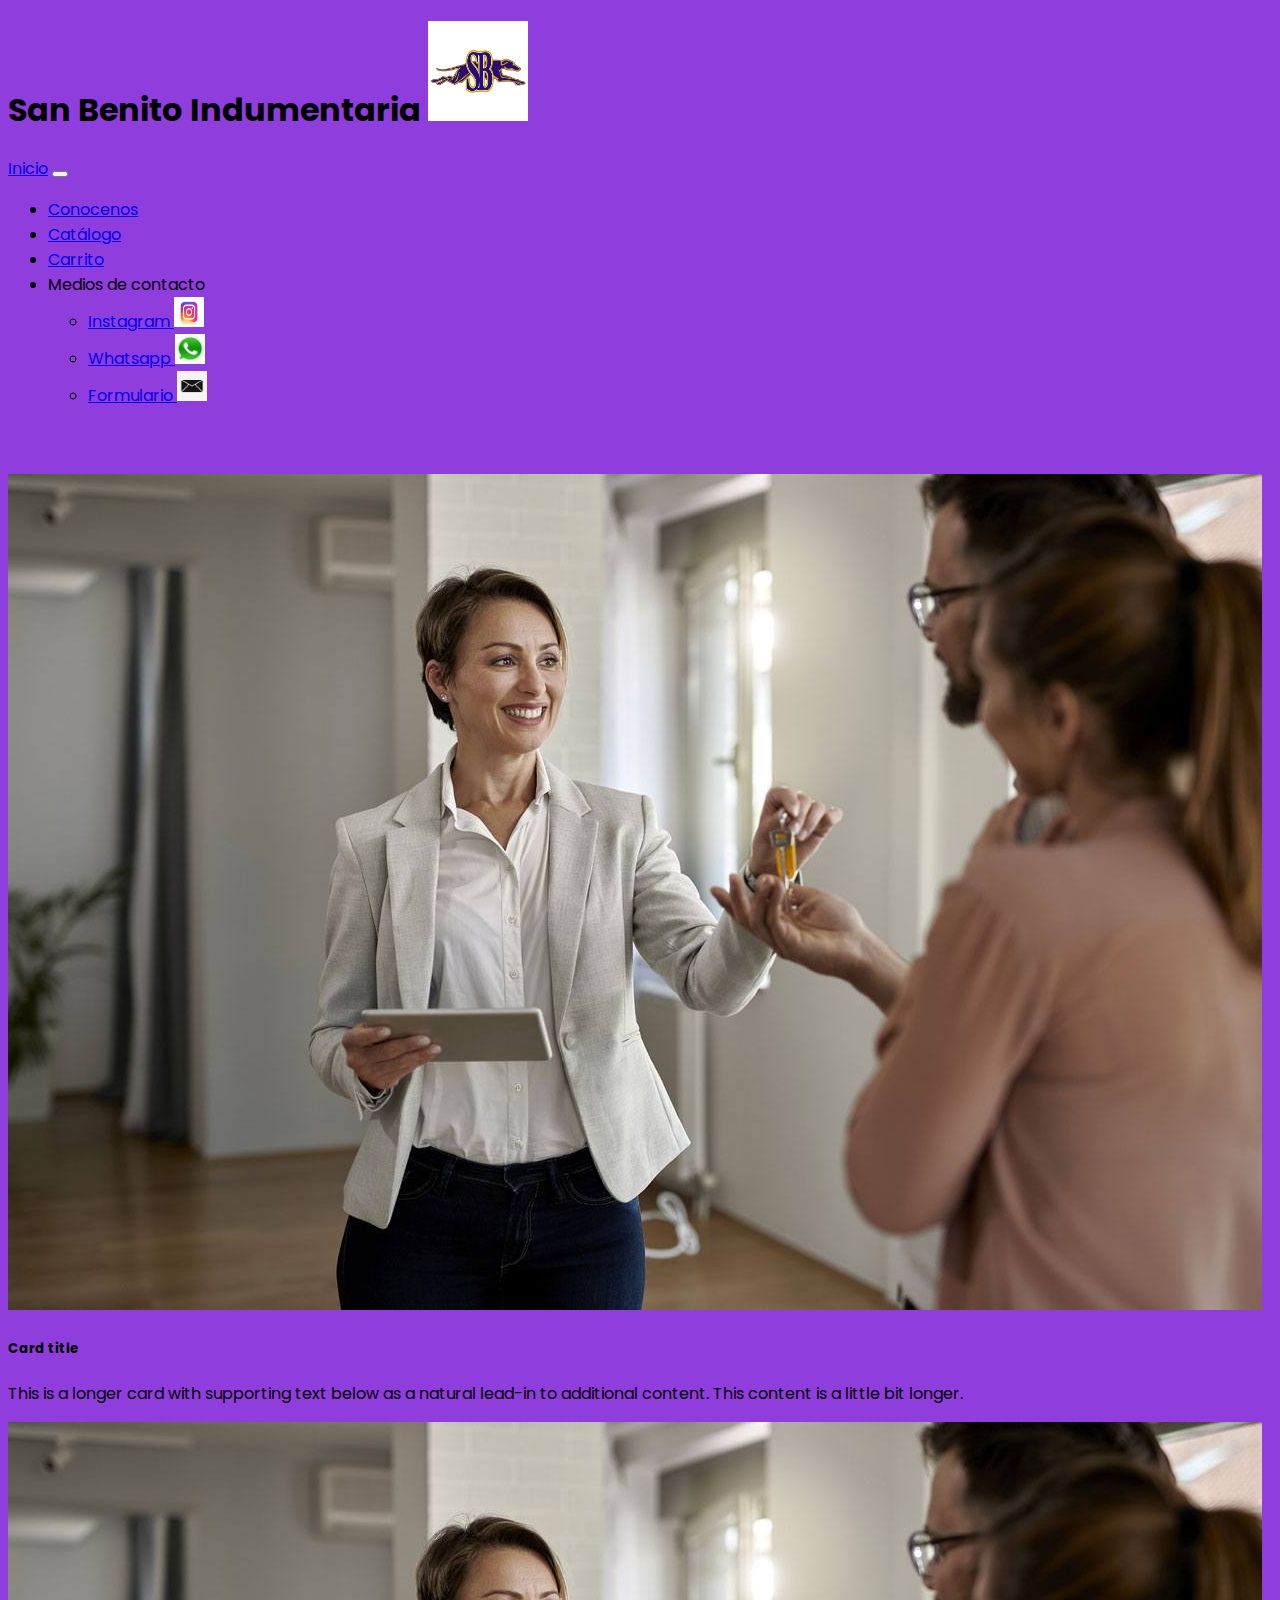
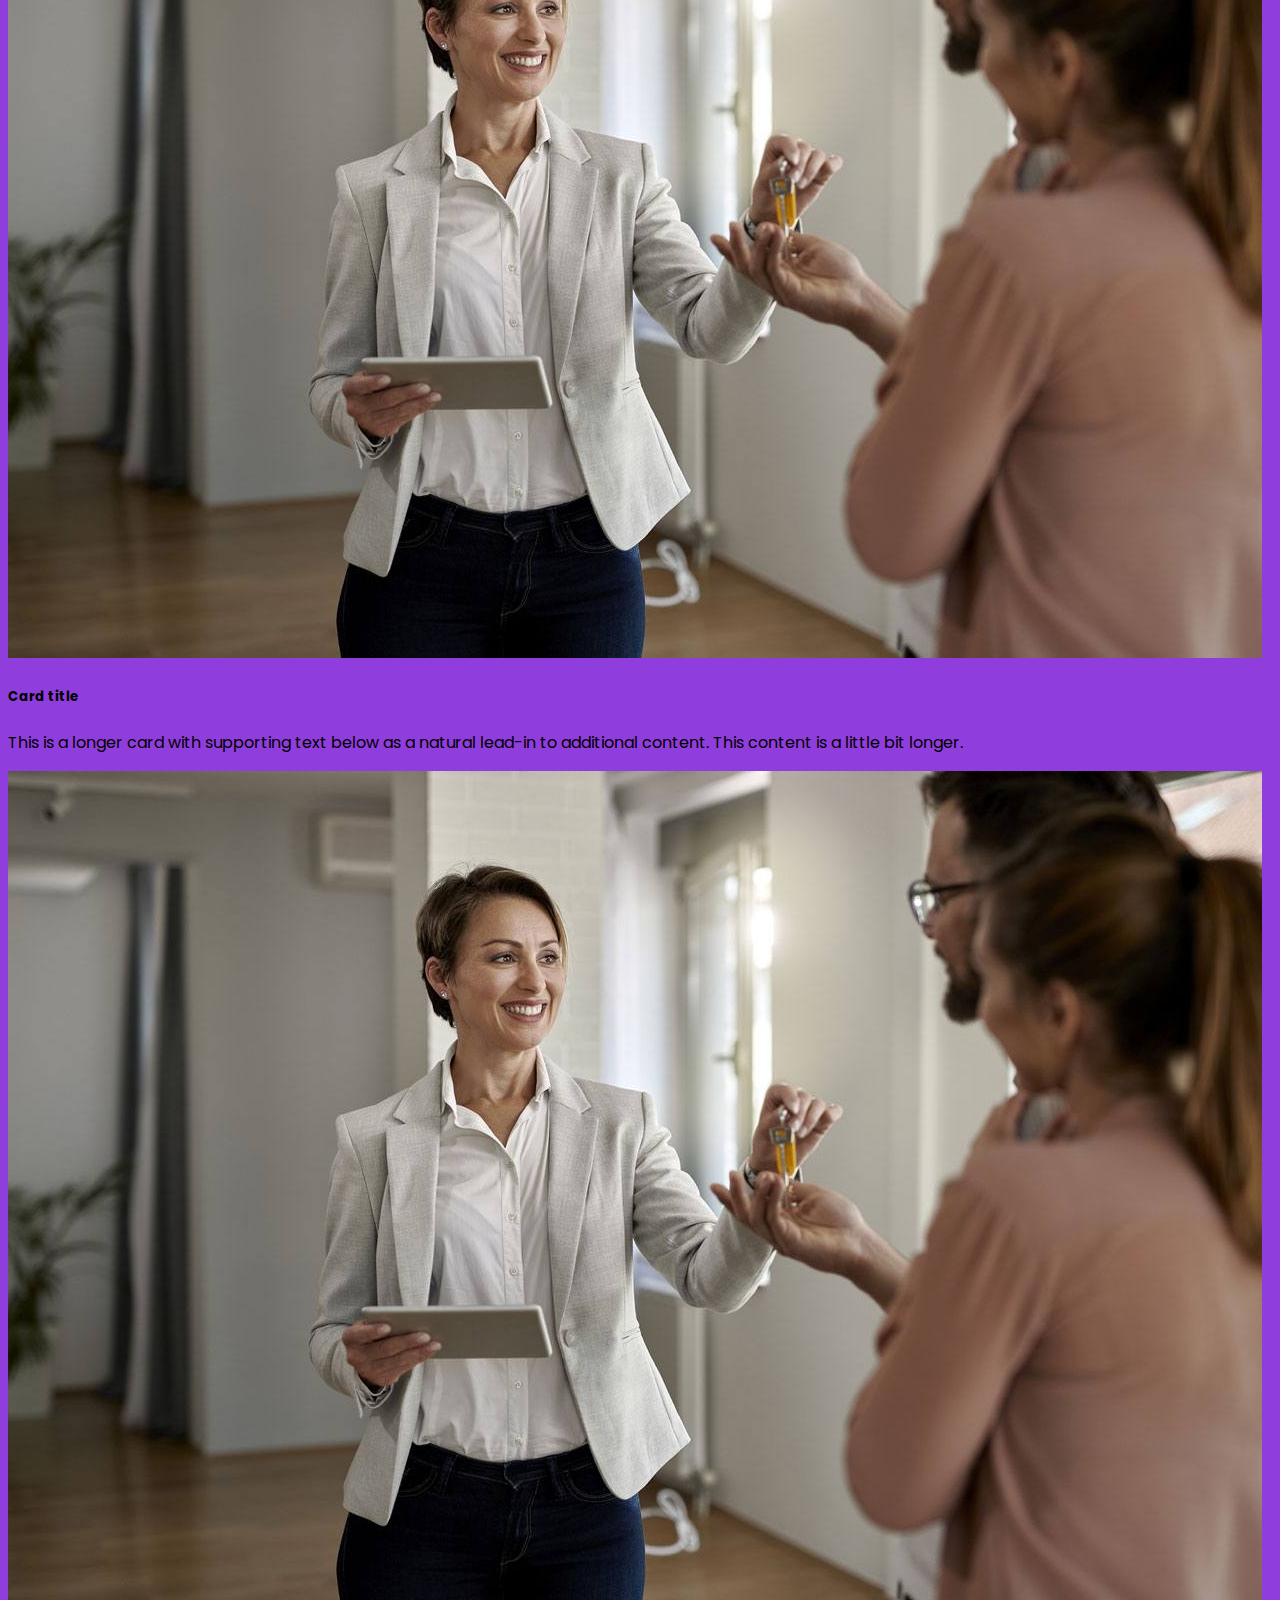
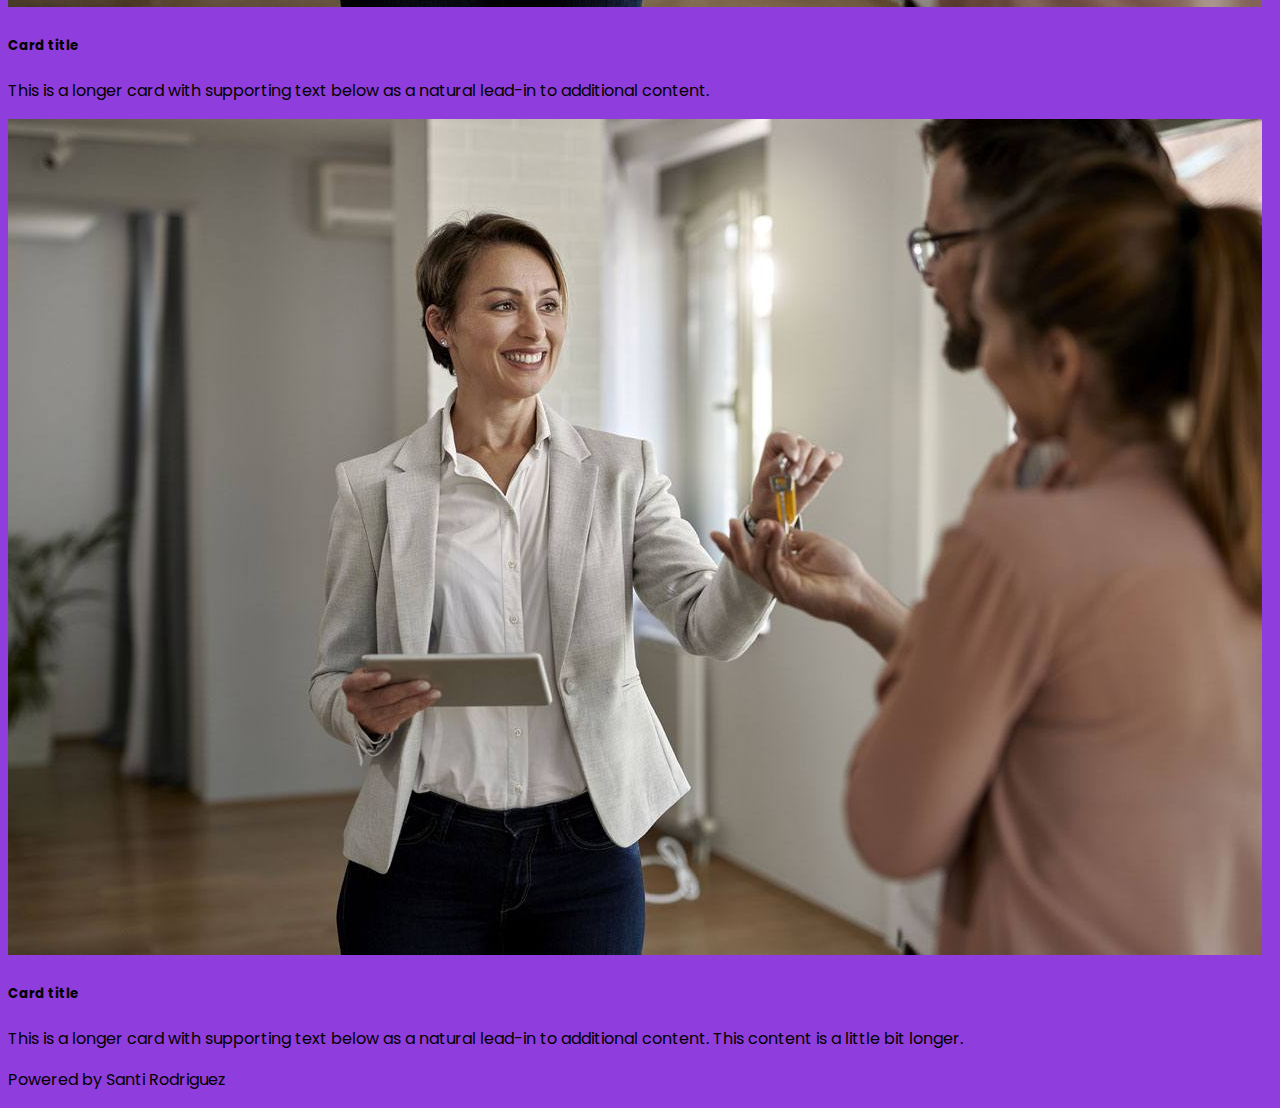
==== index.html @ 3972c094 "first commit" ====
<!DOCTYPE html>
<html lang="en">
<head>
    <meta charset="UTF-8">
    <meta http-equiv="X-UA-Compatible" content="IE=edge">
    <meta name="viewport" content="width=device-width, initial-scale=1.0">
    <!-- CSS only -->
    <link href="https://cdn.jsdelivr.net/npm/bootstrap@5.2.0-beta1/dist/css/bootstrap.min.css" rel="stylesheet" integrity="sha384-0evHe/X+R7YkIZDRvuzKMRqM+OrBnVFBL6DOitfPri4tjfHxaWutUpFmBp4vmVor" crossorigin="anonymous">
    <!-- CSS personalizado -->
    <link rel="stylesheet" href="style.css">
    <title>San Benito Indumentaria</title>
</head>
<body class="Fondo_pantalla">
    <!--Comienza el header-->
    <header>
        <div class="container">
        <h1>
            San Benito Indumentaria
            <img src="./Img/Logo_1.jpeg" alt="LogoHeader" class="LogoHeader">
        </h1>
        <nav class="navbar navbar-expand-lg navbar-light bg-primary bg-gradient d-flex">
            <div class="container-fluid">
              <a class="navbar-brand" href="./index.html">Inicio</a>
              <button class="navbar-toggler" type="button" data-bs-toggle="collapse" data-bs-target="#navbarNavDropdown" aria-controls="navbarNavDropdown" aria-expanded="false" aria-label="Toggle navigation">
                <span class="navbar-toggler-icon"></span>
              </button>
              <div class="collapse navbar-collapse" id="navbarNavDropdown">
                <ul class="navbar-nav">
                  <li class="nav-item">
                    <a class="nav-link active" aria-current="page" href="./Pagina/Nosotros.html">Conocenos</a>
                  </li>
                  <li class="nav-item">
                    <a class="nav-link" href="./Pagina/Catalogo.html">Catálogo</a>
                  </li>
                  <li class="nav-item">
                    <a class="nav-link" href="./Pagina/Carrito.html">Carrito</a>
                  </li>
                  <li class="nav-item dropdown">
                    <a class="nav-link dropdown-toggle" id="navbarDropdownMenuLink" role="button" data-bs-toggle="dropdown" aria-expanded="false">
                      Medios de contacto
                    </a>
                    <ul class="dropdown-menu" aria-labelledby="navbarDropdownMenuLink">
                      <li><a class="dropdown-item" href="https://www.instagram.com/sanbenito.ind/" target="_blank">Instagram <img src="./Img/Logo_instagram.jpg" alt="Insta" class="img_redes"></a></li>
                      <li><a class="dropdown-item" href="https://chat.whatsapp.com/K0ovYGRBgEeAkn2EXuF6Uh" target="_blank">Whatsapp <img src="./Img/logo_whatsapp.JPG" alt="Whatsapp" class="img_redes"></a></li>
                      <li><a class="dropdown-item" href="./Pagina/Contacto.html">Formulario <img src="/Img/Logo_Correo.jpg" alt="Formulario" class="img_redes"></a></li>
                    </ul>
                  </li>
                </ul>
              </div>
            </div>
        </nav>
        </div>
    </header>
    <br><br>
    <main class="container">
        <div class="row row-cols-1 row-cols-md-2 g-4">
            <div class="col">
              <div class="card">
                <img src="./Img/Agente.jpg" class="card-img-top" alt="...">
                <div class="card-body">
                  <h5 class="card-title">Card title</h5>
                  <p class="card-text">This is a longer card with supporting text below as a natural lead-in to additional content. This content is a little bit longer.</p>
                </div>
              </div>
            </div>
            <div class="col">
              <div class="card">
                <img src="./Img/Agente.jpg" class="card-img-top" alt="...">
                <div class="card-body">
                  <h5 class="card-title">Card title</h5>
                  <p class="card-text">This is a longer card with supporting text below as a natural lead-in to additional content. This content is a little bit longer.</p>
                </div>
              </div>
            </div>
            <div class="col">
              <div class="card">
                <img src="./Img/Agente.jpg" class="card-img-top" alt="...">
                <div class="card-body">
                  <h5 class="card-title">Card title</h5>
                  <p class="card-text">This is a longer card with supporting text below as a natural lead-in to additional content.</p>
                </div>
              </div>
            </div>
            <div class="col">
              <div class="card">
                <img src="./Img/Agente.jpg" class="card-img-top" alt="...">
                <div class="card-body">
                  <h5 class="card-title">Card title</h5>
                  <p class="card-text">This is a longer card with supporting text below as a natural lead-in to additional content. This content is a little bit longer.</p>
                </div>
              </div>
            </div>
          </div>
    </main>
    <footer>
        <div class="container pt-10">
            <p>Powered by Santi Rodriguez</p>
        </div>
    </footer>
    <!-- JavaScript Bundle with Popper -->
    <script src="https://cdn.jsdelivr.net/npm/bootstrap@5.2.0-beta1/dist/js/bootstrap.bundle.min.js" integrity="sha384-pprn3073KE6tl6bjs2QrFaJGz5/SUsLqktiwsUTF55Jfv3qYSDhgCecCxMW52nD2" crossorigin="anonymous">
    </script>
</body>
</html>
---- style.css ----
@import url('https://fonts.googleapis.com/css2?family=Poppins:ital,wght@0,200;1,100&display=swap');

/* Comienza los estilos */
.Fondo_pantalla{
    background-color: #903ddd;
    font-family: 'Poppins', sans-serif;
    color: rgb(0, 0, 0);
}


/* Header */
.LogoHeader{
    height: 100px;
    width: 100px;
}
.Carrito{
    height: 30px;
    width: 30px;
}
.img_redes{
    height: 30px;
    width: 30px;
}
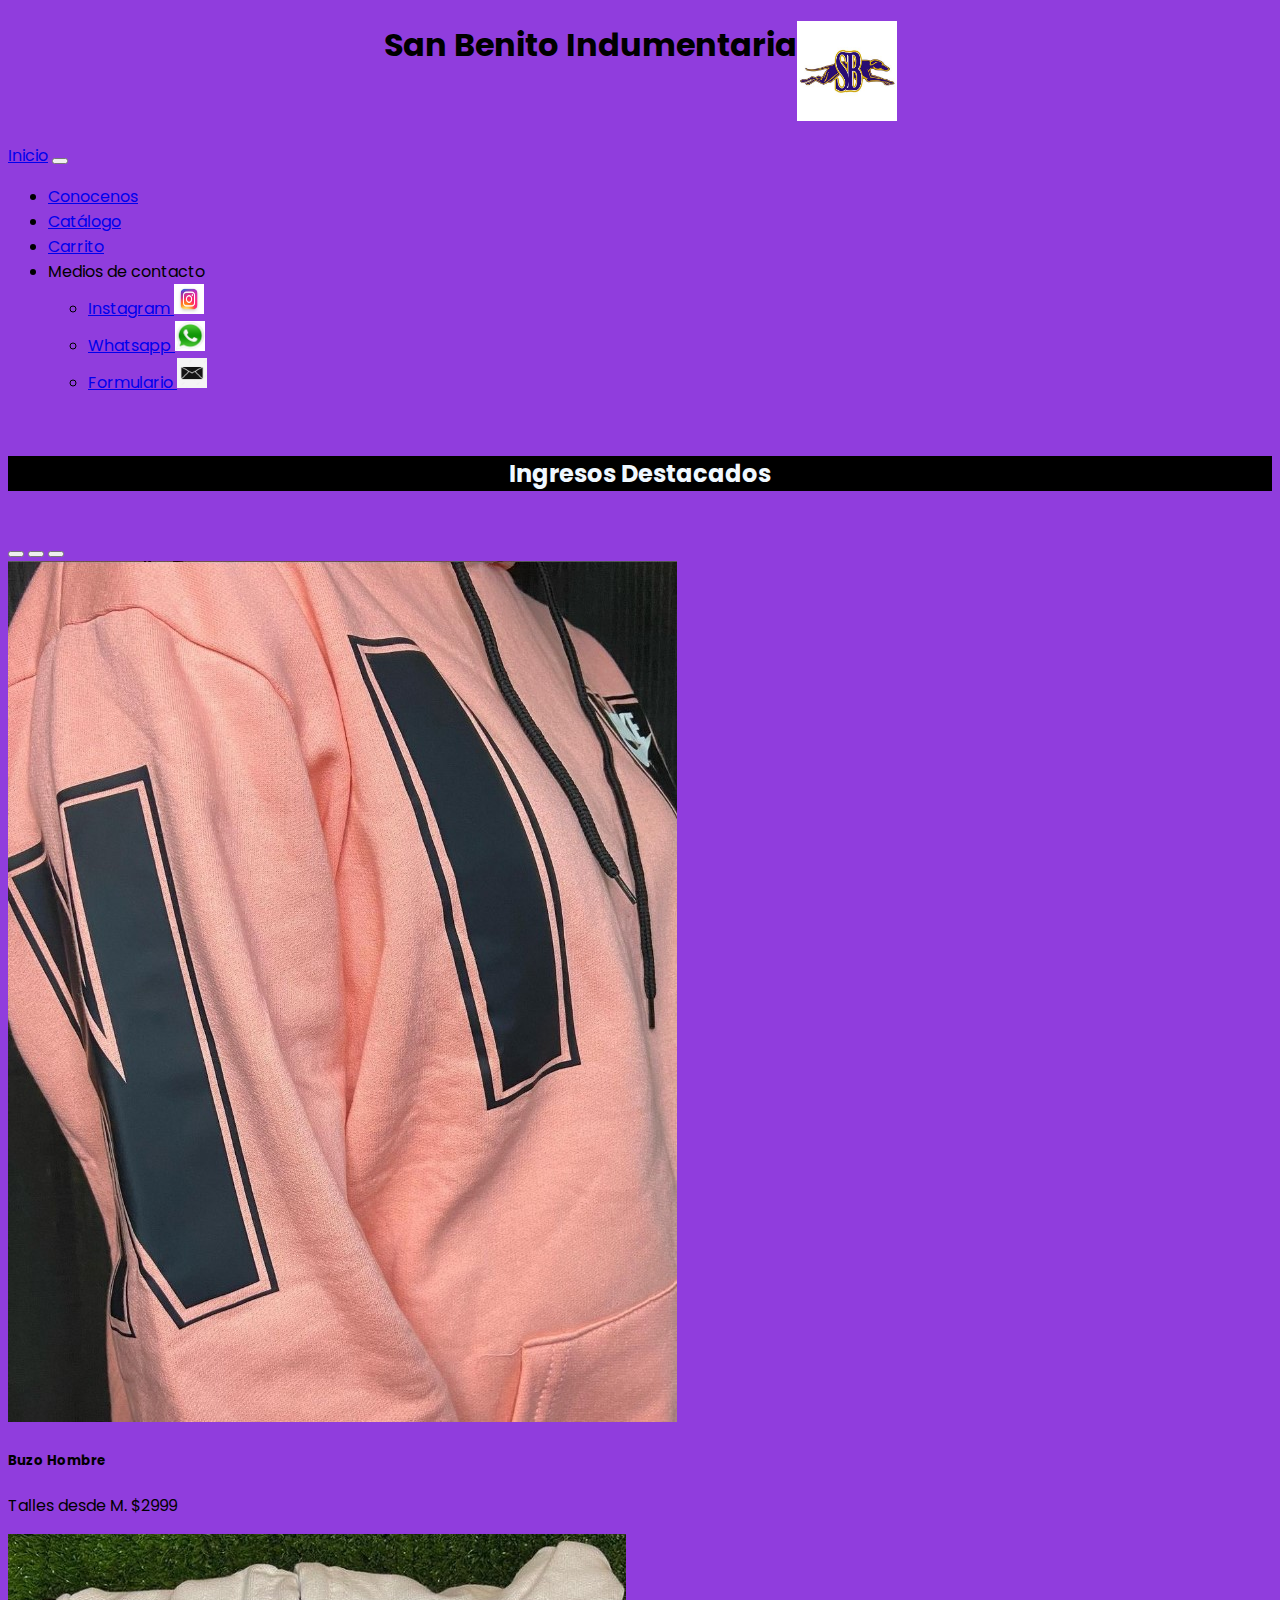
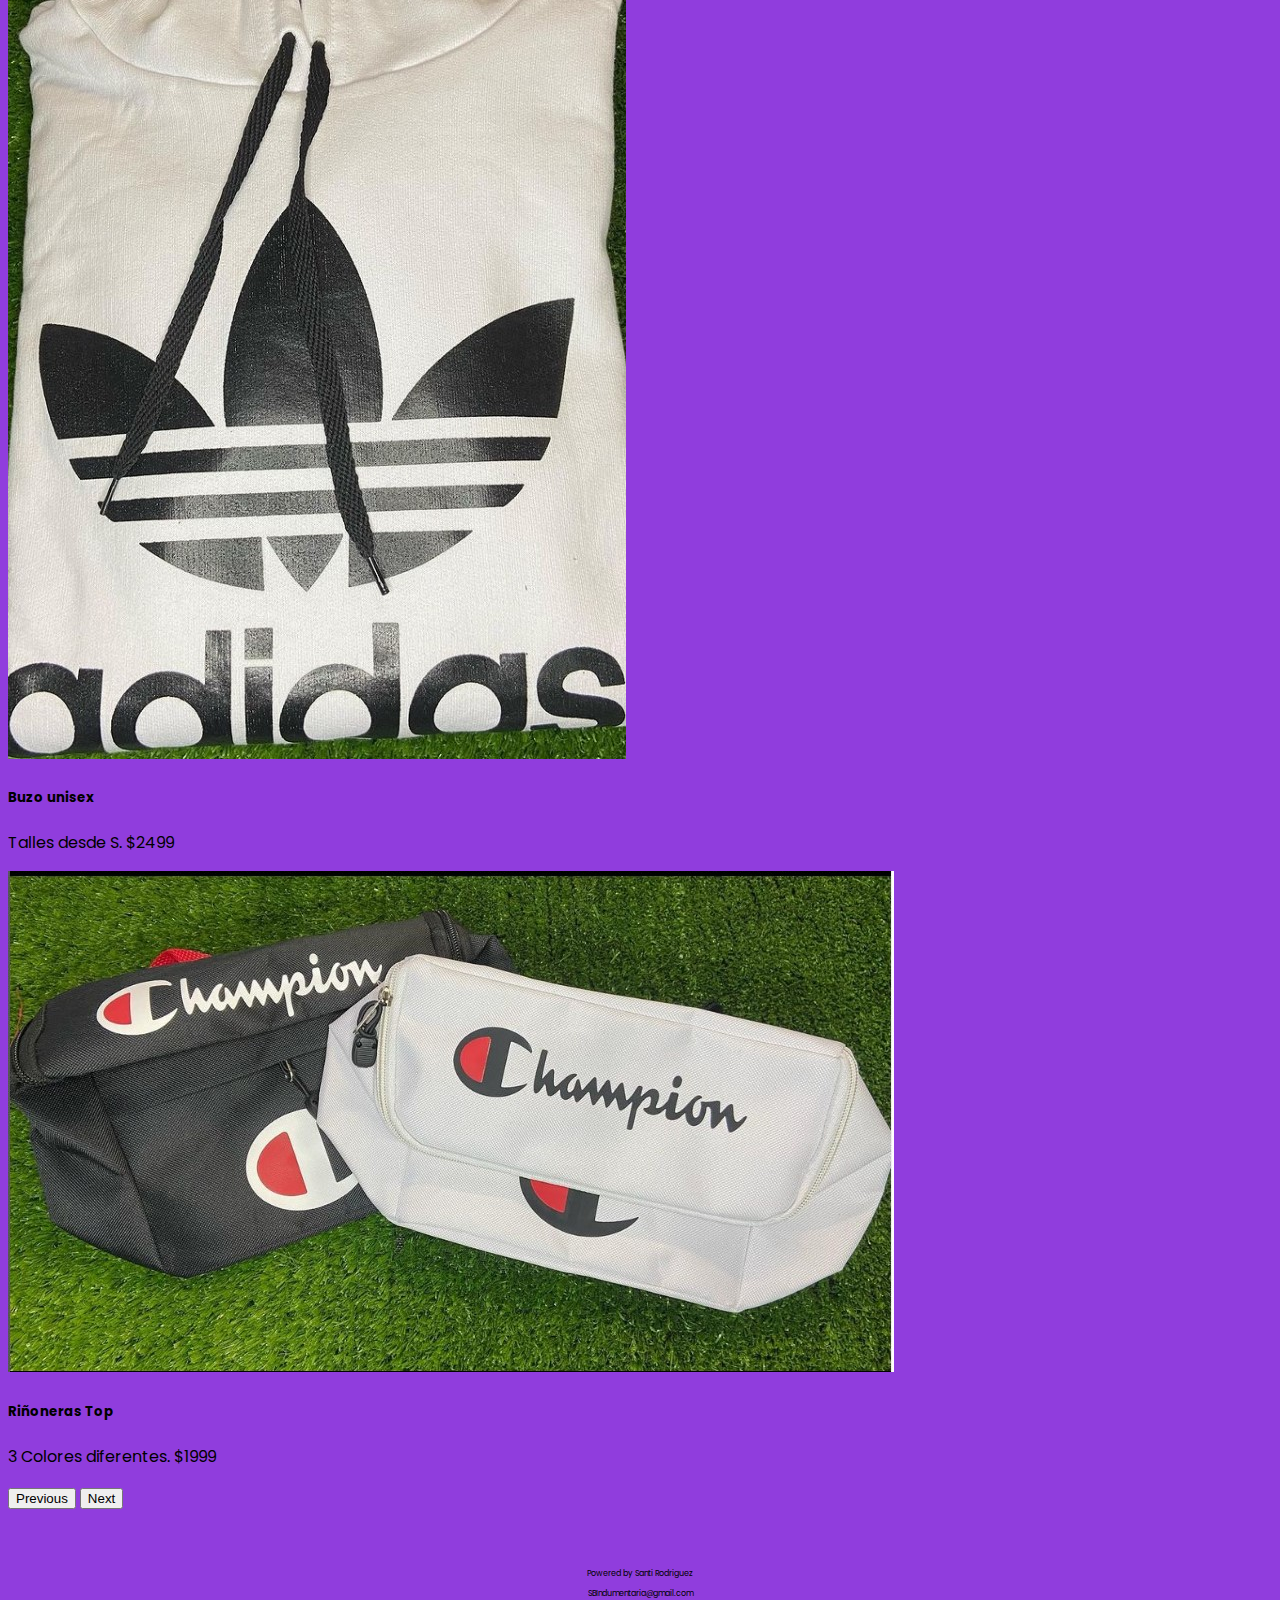
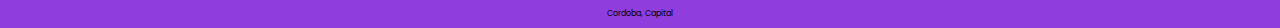
==== commit 24ef3af0: "second commit" ====
--- a/index.html
+++ b/index.html
@@ -14,11 +14,11 @@
     <!--Comienza el header-->
     <header>
         <div class="container">
-        <h1>
+        <h1 class="Titulo__principal">
             San Benito Indumentaria
             <img src="./Img/Logo_1.jpeg" alt="LogoHeader" class="LogoHeader">
         </h1>
-        <nav class="navbar navbar-expand-lg navbar-light bg-primary bg-gradient d-flex">
+        <nav class="navbar navbar-expand-lg navbar-light bg-primary bg-gradient fw-bold">
             <div class="container-fluid">
               <a class="navbar-brand" href="./index.html">Inicio</a>
               <button class="navbar-toggler" type="button" data-bs-toggle="collapse" data-bs-target="#navbarNavDropdown" aria-controls="navbarNavDropdown" aria-expanded="false" aria-label="Toggle navigation">
@@ -51,52 +51,65 @@
         </nav>
         </div>
     </header>
-    <br><br>
+    <!-- Fin de header -->
+    <br>
+    <!-- Comienza el Main -->
     <main class="container">
-        <div class="row row-cols-1 row-cols-md-2 g-4">
-            <div class="col">
-              <div class="card">
-                <img src="./Img/Agente.jpg" class="card-img-top" alt="...">
-                <div class="card-body">
-                  <h5 class="card-title">Card title</h5>
-                  <p class="card-text">This is a longer card with supporting text below as a natural lead-in to additional content. This content is a little bit longer.</p>
+        <h2 class="Subtitulos__main">
+            Ingresos Destacados
+        </h2>
+        <br>
+        <div id="carouselExampleCaptions" class="carousel slide" data-bs-ride="false">
+            <div class="carousel-indicators">
+              <button type="button" data-bs-target="#carouselExampleCaptions" data-bs-slide-to="0" class="active" aria-current="true" aria-label="Slide 1"></button>
+              <button type="button" data-bs-target="#carouselExampleCaptions" data-bs-slide-to="1" aria-label="Slide 2"></button>
+              <button type="button" data-bs-target="#carouselExampleCaptions" data-bs-slide-to="2" aria-label="Slide 3"></button>
+            </div>
+            <div class="carousel-inner">
+              <div class="carousel-item active">
+                <img src="./Img/Buzo_1.jpg" class="d-block w-100 h-100" alt="Buzo">
+                <div class="carousel-caption d-none d-md-block">
+                  <h5>Buzo Hombre </h5>
+                  <p>Talles desde M. $2999</p>
+                </div>
+              </div>
+              <div class="carousel-item">
+                <img src="./Img/Buzo_2.jpg" class="d-block w-100 h-100" alt="Buzo">
+                <div class="carousel-caption d-none d-md-block">
+                  <h5>Buzo unisex</h5>
+                  <p>Talles desde S. $2499</p>
+                </div>
+              </div>
+              <div class="carousel-item">
+                <img src="./Img/Rinionera_1.jpg" class="d-block w-100 h-100" alt="Rinionera">
+                <div class="carousel-caption d-none d-md-block">
+                  <h5>Riñoneras Top</h5>
+                  <p>3 Colores diferentes. $1999</p>
                 </div>
               </div>
             </div>
-            <div class="col">
-              <div class="card">
-                <img src="./Img/Agente.jpg" class="card-img-top" alt="...">
-                <div class="card-body">
-                  <h5 class="card-title">Card title</h5>
-                  <p class="card-text">This is a longer card with supporting text below as a natural lead-in to additional content. This content is a little bit longer.</p>
-                </div>
-              </div>
-            </div>
-            <div class="col">
-              <div class="card">
-                <img src="./Img/Agente.jpg" class="card-img-top" alt="...">
-                <div class="card-body">
-                  <h5 class="card-title">Card title</h5>
-                  <p class="card-text">This is a longer card with supporting text below as a natural lead-in to additional content.</p>
-                </div>
-              </div>
-            </div>
-            <div class="col">
-              <div class="card">
-                <img src="./Img/Agente.jpg" class="card-img-top" alt="...">
-                <div class="card-body">
-                  <h5 class="card-title">Card title</h5>
-                  <p class="card-text">This is a longer card with supporting text below as a natural lead-in to additional content. This content is a little bit longer.</p>
-                </div>
-              </div>
-            </div>
+            <button class="carousel-control-prev" type="button" data-bs-target="#carouselExampleCaptions" data-bs-slide="prev">
+              <span class="carousel-control-prev-icon" aria-hidden="true"></span>
+              <span class="visually-hidden">Previous</span>
+            </button>
+            <button class="carousel-control-next" type="button" data-bs-target="#carouselExampleCaptions" data-bs-slide="next">
+              <span class="carousel-control-next-icon" aria-hidden="true"></span>
+              <span class="visually-hidden">Next</span>
+            </button>
           </div>
     </main>
+    <!-- Termina el Main -->
+
+    <!-- Comienza footer -->
     <footer>
-        <div class="container pt-10">
-            <p>Powered by Santi Rodriguez</p>
+        <br><br>
+        <div class="container pt-10 bg-black text-light fw-bold pb-2">
+            <p class="footer">Powered by Santi Rodriguez</p>
+            <p class="footer">SBIndumentaria@gmail.com</p>
+            <p class="footer">Cordoba, Capital</p>
         </div>
     </footer>
+    <!-- Termina Footer -->
     <!-- JavaScript Bundle with Popper -->
     <script src="https://cdn.jsdelivr.net/npm/bootstrap@5.2.0-beta1/dist/js/bootstrap.bundle.min.js" integrity="sha384-pprn3073KE6tl6bjs2QrFaJGz5/SUsLqktiwsUTF55Jfv3qYSDhgCecCxMW52nD2" crossorigin="anonymous">
     </script>
--- a/style.css
+++ b/style.css
@@ -9,6 +9,11 @@
 
 
 /* Header */
+.Titulo__principal{
+    display: flex;
+    justify-content: center;
+    font-weight: bold;
+}
 .LogoHeader{
     height: 100px;
     width: 100px;
@@ -21,5 +26,24 @@
     height: 30px;
     width: 30px;
 }
-
-
+/* Main */
+.Subtitulos__main{
+    display: flex;
+    justify-content: center;
+    background-color: black;
+    color: aliceblue;
+    font-weight: bold;
+}
+.texto_mapa{
+    padding-left: 2rem;
+}
+.Imagen_contactos{
+    display: flex;
+    justify-content: center;
+}
+/* Footer */
+.footer{
+    display: flex;
+    justify-content: center;
+    font-size: 8px;
+}
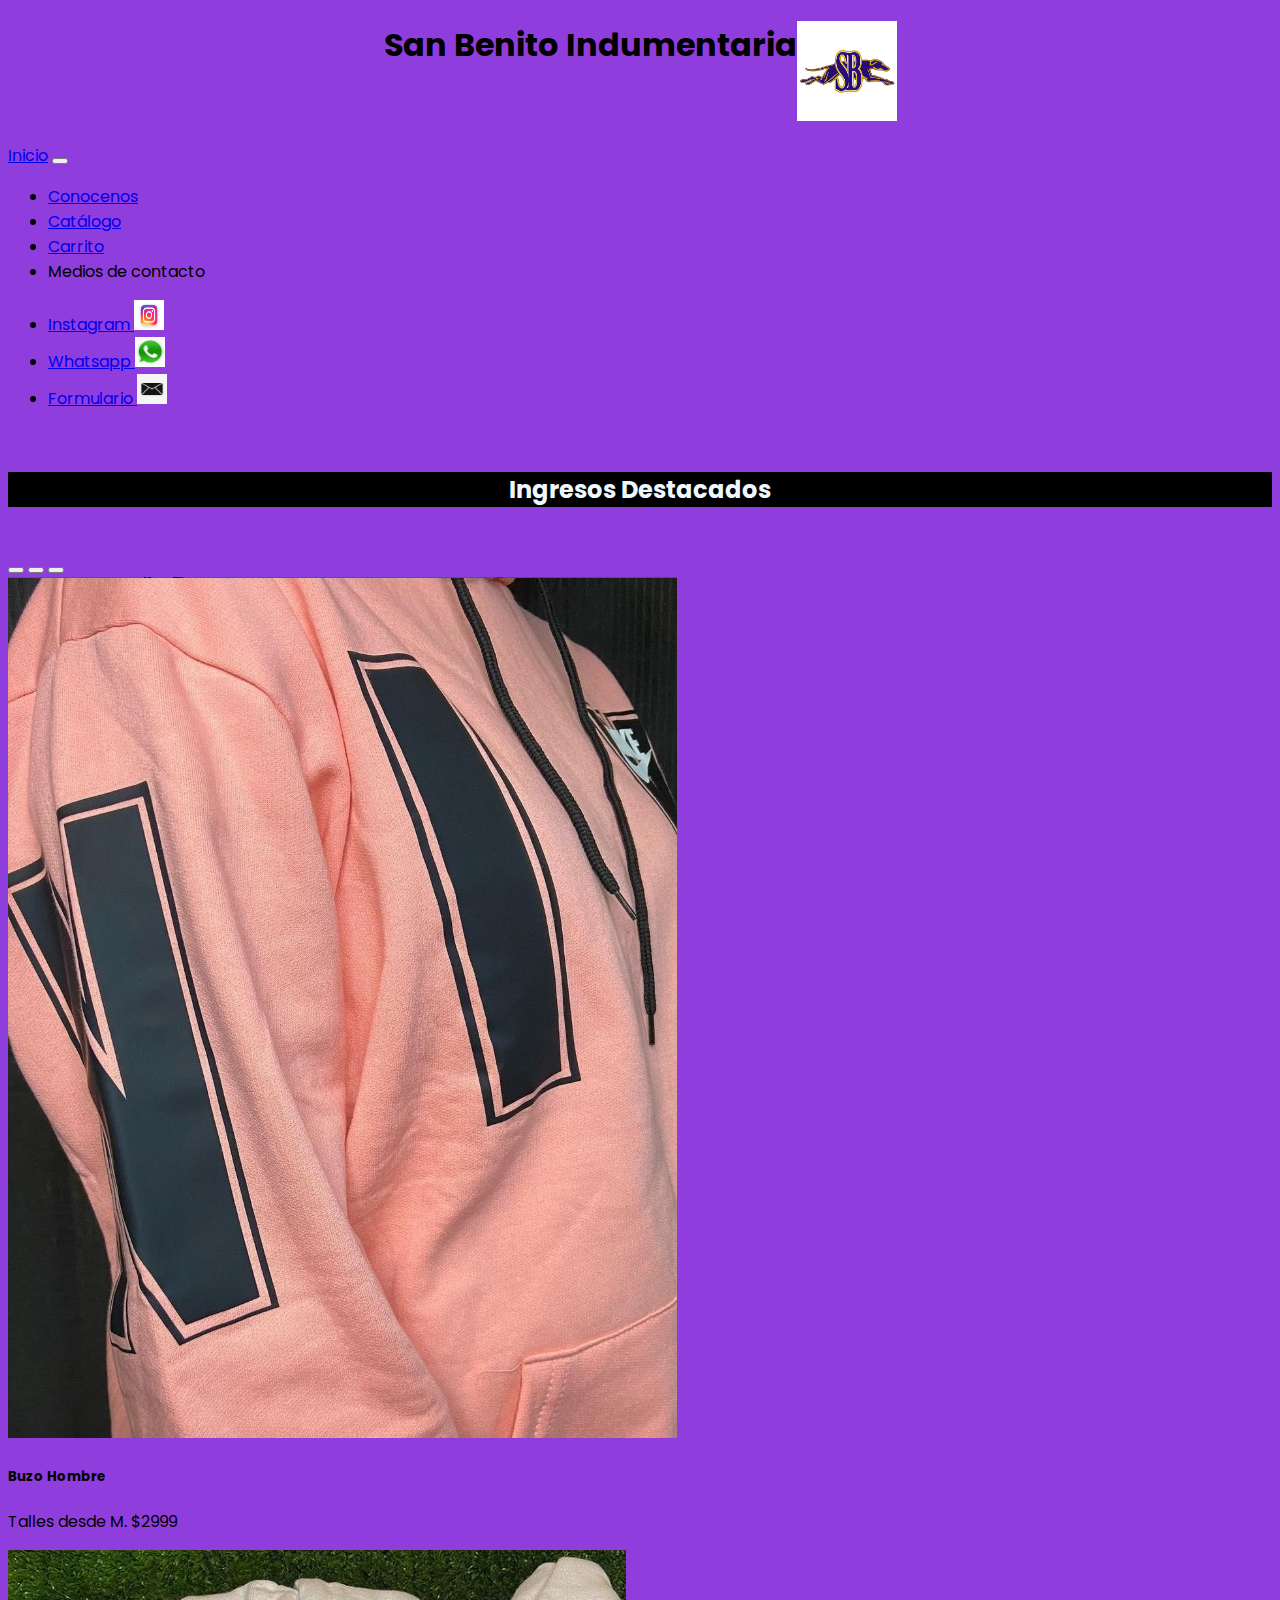
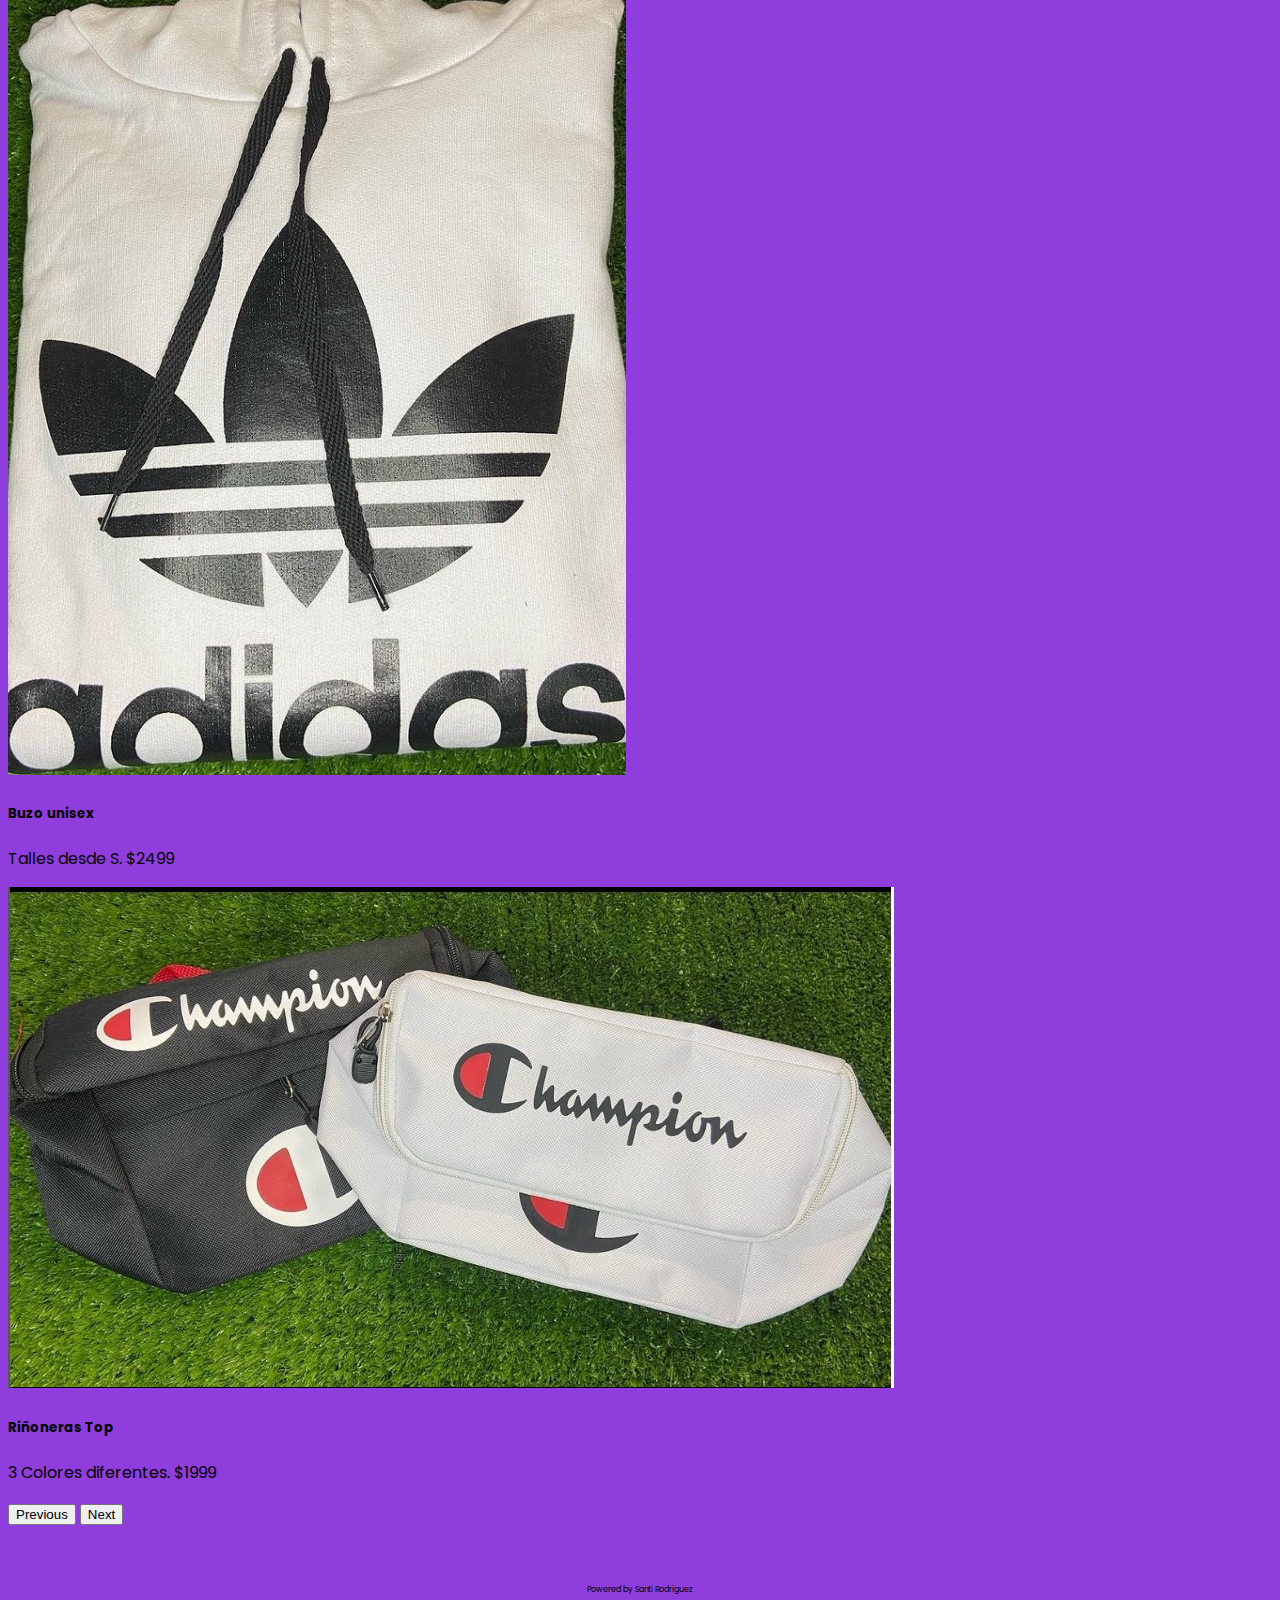
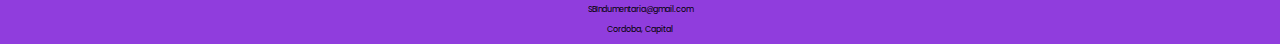
==== commit bf34d2f5: "tercer commit" ====
--- a/index.html
+++ b/index.html
@@ -14,41 +14,38 @@
     <!--Comienza el header-->
     <header>
         <div class="container">
-        <h1 class="Titulo__principal">
+            <h1 class="Titulo__principal">
             San Benito Indumentaria
-            <img src="./Img/Logo_1.jpeg" alt="LogoHeader" class="LogoHeader">
-        </h1>
-        <nav class="navbar navbar-expand-lg navbar-light bg-primary bg-gradient fw-bold">
-            <div class="container-fluid">
-              <a class="navbar-brand" href="./index.html">Inicio</a>
-              <button class="navbar-toggler" type="button" data-bs-toggle="collapse" data-bs-target="#navbarNavDropdown" aria-controls="navbarNavDropdown" aria-expanded="false" aria-label="Toggle navigation">
-                <span class="navbar-toggler-icon"></span>
-              </button>
-              <div class="collapse navbar-collapse" id="navbarNavDropdown">
-                <ul class="navbar-nav">
-                  <li class="nav-item">
-                    <a class="nav-link active" aria-current="page" href="./Pagina/Nosotros.html">Conocenos</a>
-                  </li>
-                  <li class="nav-item">
-                    <a class="nav-link" href="./Pagina/Catalogo.html">Catálogo</a>
-                  </li>
-                  <li class="nav-item">
-                    <a class="nav-link" href="./Pagina/Carrito.html">Carrito</a>
-                  </li>
-                  <li class="nav-item dropdown">
-                    <a class="nav-link dropdown-toggle" id="navbarDropdownMenuLink" role="button" data-bs-toggle="dropdown" aria-expanded="false">
-                      Medios de contacto
-                    </a>
-                    <ul class="dropdown-menu" aria-labelledby="navbarDropdownMenuLink">
-                      <li><a class="dropdown-item" href="https://www.instagram.com/sanbenito.ind/" target="_blank">Instagram <img src="./Img/Logo_instagram.jpg" alt="Insta" class="img_redes"></a></li>
-                      <li><a class="dropdown-item" href="https://chat.whatsapp.com/K0ovYGRBgEeAkn2EXuF6Uh" target="_blank">Whatsapp <img src="./Img/logo_whatsapp.JPG" alt="Whatsapp" class="img_redes"></a></li>
-                      <li><a class="dropdown-item" href="./Pagina/Contacto.html">Formulario <img src="/Img/Logo_Correo.jpg" alt="Formulario" class="img_redes"></a></li>
-                    </ul>
-                  </li>
-                </ul>
-              </div>
-            </div>
-        </nav>
+                <img src="./Img/Logo_1.jpeg" alt="LogoHeader" class="LogoHeader">
+            </h1>
+            <nav class="navbar navbar-expand-lg navbar-light bg-primary bg-gradient fw-bold">
+                <div class="container-fluid">
+                    <a class="navbar-brand" href="./index.html">Inicio</a>
+                    <button class="navbar-toggler" type="button" data-bs-toggle="collapse" data-bs-target="#navbarNavDropdown" aria-controls="navbarNavDropdown" aria-expanded="false" aria-label="Toggle navigation">
+                        <span class="navbar-toggler-icon"></span>
+                    </button>
+                    <div class="collapse navbar-collapse" id="navbarNavDropdown">
+                        <ul class="navbar-nav">
+                            <li class="nav-item">
+                                <a class="nav-link active" aria-current="page" href="./Pagina/Nosotros.html">Conocenos</a>
+                            </li>
+                            <li class="nav-item">
+                                <a class="nav-link" href="./Pagina/Catalogo.html">Catálogo</a>
+                            </li>
+                            <li class="nav-item">
+                                <a class="nav-link" href="./Pagina/Carrito.html">Carrito</a>
+                            </li>
+                            <li class="nav-item dropdown">
+                            <a class="nav-link dropdown-toggle" id="navbarDropdownMenuLink" role="button" data-bs-toggle="dropdown" aria-expanded="false"> Medios de contacto</a>
+                        </ul>
+                            <ul class="dropdown-menu" aria-labelledby="navbarDropdownMenuLink">
+                                <li><a class="dropdown-item" href="https://www.instagram.com/sanbenito.ind/" target="_blank">Instagram <img src="./Img/Logo_instagram.jpg" alt="Insta" class="img_redes"></a></li>
+                                <li><a class="dropdown-item" href="https://chat.whatsapp.com/K0ovYGRBgEeAkn2EXuF6Uh" target="_blank">Whatsapp <img src="./Img/logo_whatsapp.JPG" alt="Whatsapp" class="img_redes"></a></li>
+                                <li><a class="dropdown-item" href="./Pagina/Contacto.html">Formulario <img src="/Img/Logo_Correo.jpg" alt="Formulario" class="img_redes"></a></li>
+                            </ul>
+                    </div>
+                </div>
+            </nav>
         </div>
     </header>
     <!-- Fin de header -->
